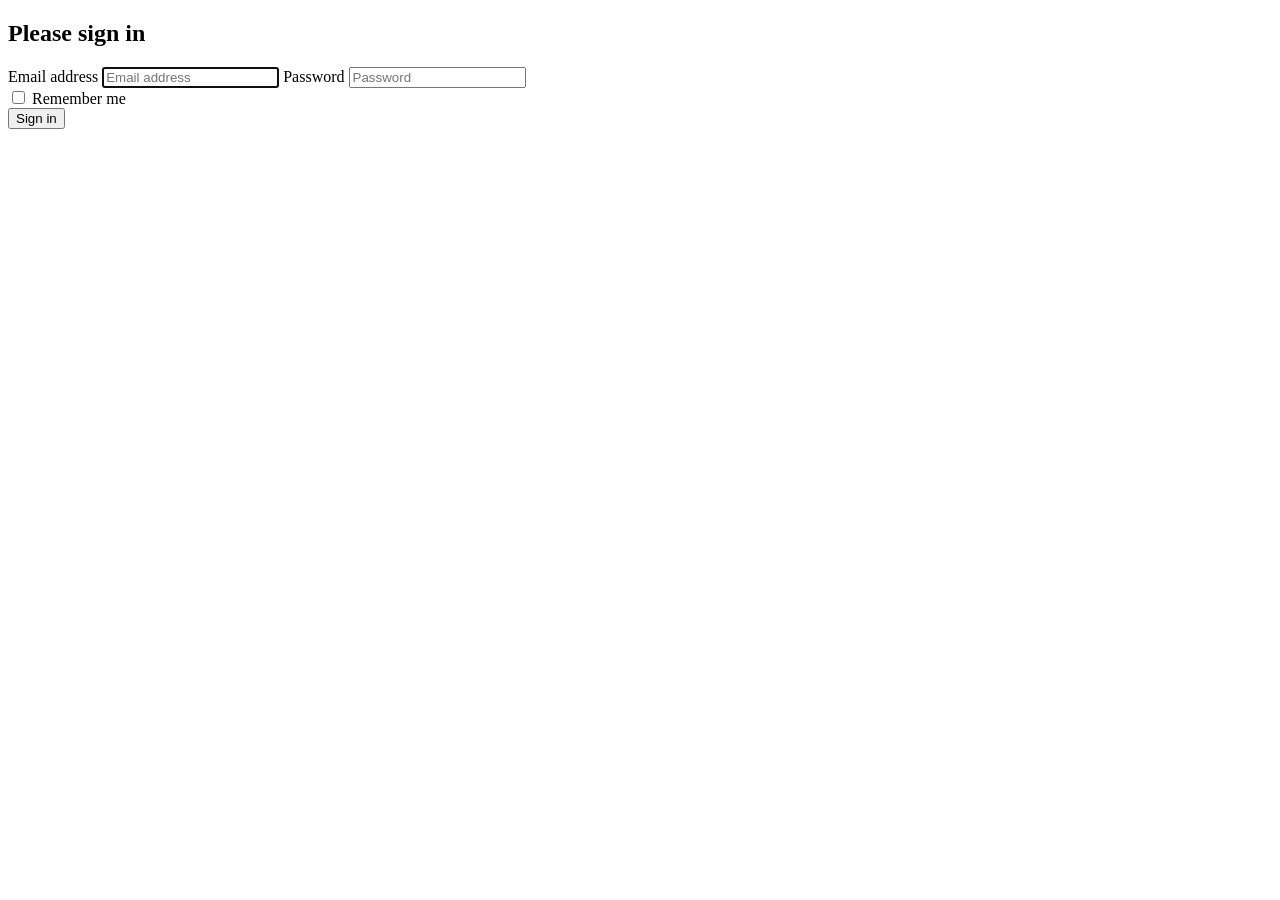
==== src/main/resources/templates/login.html @ fe0dc4b8 "feat: 新增日志配置文件，使用log4j2" ====
<!DOCTYPE html>
<!-- saved from url=(0039)https://v3.bootcss.com/examples/signin/ -->
<html lang="zh-CN"><head><meta content="text/html; charset=UTF-8" http-equiv="Content-Type">

    <meta content="IE=edge" http-equiv="X-UA-Compatible">
    <meta content="width=device-width, initial-scale=1" name="viewport">
    <!-- The above 3 meta tags *must* come first in the head; any other head content must come *after* these tags -->
    <meta content="" name="description">
    <meta content="" name="author">
    <link href="[data-uri]" rel="shortcut icon" type="image/x-icon">
    <link href="https://getbootstrap.com/docs/3.4/examples/signin/" rel="canonical">

    <title>DDNS-VERTX-LOGIN</title>

    <!-- Bootstrap core CSS -->
    <link href="./login_files/bootstrap.min.css" rel="stylesheet">

    <!-- IE10 viewport hack for Surface/desktop Windows 8 bug -->
    <link href="./login_files/ie10-viewport-bug-workaround.css" rel="stylesheet">

    <!-- Custom styles for this template -->
    <link href="./login_files/signin.css" rel="stylesheet">

    <!-- Just for debugging purposes. Don't actually copy these 2 lines! -->
    <!--[if lt IE 9]><script src="https://cdn.jsdelivr.net/npm/@bootcss/v3.bootcss.com@1.0.10/assets/js/ie8-responsive-file-warning.js"></script><![endif]-->
    <script src="./login_files/ie-emulation-modes-warning.js"></script>

    <!-- HTML5 shim and Respond.js for IE8 support of HTML5 elements and media queries -->
    <!--[if lt IE 9]>
      <script src="https://oss.maxcdn.com/html5shiv/3.7.3/html5shiv.min.js"></script>
      <script src="https://oss.maxcdn.com/respond/1.4.2/respond.min.js"></script>
    <![endif]-->
  </head>

  <body _c_t_common="1">

    <div class="container">

      <form class="form-signin">
        <h2 class="form-signin-heading">Please sign in</h2>
        <label class="sr-only" for="inputEmail">Email address</label>
        <input autofocus="" class="form-control" id="inputEmail" placeholder="Email address" required="" type="email">
        <label class="sr-only" for="inputPassword">Password</label>
        <input class="form-control" id="inputPassword" placeholder="Password" required="" type="password">
        <div class="checkbox">
          <label>
            <input type="checkbox" value="remember-me"> Remember me
          </label>
        </div>
        <button class="btn btn-lg btn-primary btn-block" type="submit">Sign in</button>
      </form>

    </div> <!-- /container -->


    <!-- IE10 viewport hack for Surface/desktop Windows 8 bug -->
    <script src="./login_files/ie10-viewport-bug-workaround.js"></script>


<audio controls="controls" style="display: none;"></audio></body><style type="text/css">#yddContainer{display:block;font-family:Microsoft YaHei;position:relative;width:100%;height:100%;top:-4px;left:-4px;font-size:12px;border:1px solid}#yddTop{display:block;height:22px}#yddTopBorderlr{display:block;position:static;height:17px;padding:2px 28px;line-height:17px;font-size:12px;color:#5079bb;font-weight:bold;border-style:none solid;border-width:1px}#yddTopBorderlr .ydd-sp{position:absolute;top:2px;height:0;overflow:hidden}.ydd-icon{left:5px;width:17px;padding:0px 0px 0px 0px;padding-top:17px;background-position:-16px -44px}.ydd-close{right:5px;width:16px;padding-top:16px;background-position:left -44px}#yddKeyTitle{float:left;text-decoration:none}#yddMiddle{display:block;margin-bottom:10px}.ydd-tabs{display:block;margin:5px 0;padding:0 5px;height:18px;border-bottom:1px solid}.ydd-tab{display:block;float:left;height:18px;margin:0 5px -1px 0;padding:0 4px;line-height:18px;border:1px solid;border-bottom:none}.ydd-trans-container{display:block;line-height:160%}.ydd-trans-container a{text-decoration:none;}#yddBottom{position:absolute;bottom:0;left:0;width:100%;height:22px;line-height:22px;overflow:hidden;background-position:left -22px}.ydd-padding010{padding:0 10px}#yddWrapper{color:#252525;z-index:10001;background:url(chrome-extension://eopjamdnofihpioajgfdikhhbobonhbb/ab20.png);}#yddContainer{background:#fff;border-color:#4b7598}#yddTopBorderlr{border-color:#f0f8fc}#yddWrapper .ydd-sp{background-image:url(chrome-extension://eopjamdnofihpioajgfdikhhbobonhbb/ydd-sprite.png)}#yddWrapper a,#yddWrapper a:hover,#yddWrapper a:visited{color:#50799b}#yddWrapper .ydd-tabs{color:#959595}.ydd-tabs,.ydd-tab{background:#fff;border-color:#d5e7f3}#yddBottom{color:#363636}#yddWrapper{min-width:250px;max-width:400px;}</style></html>
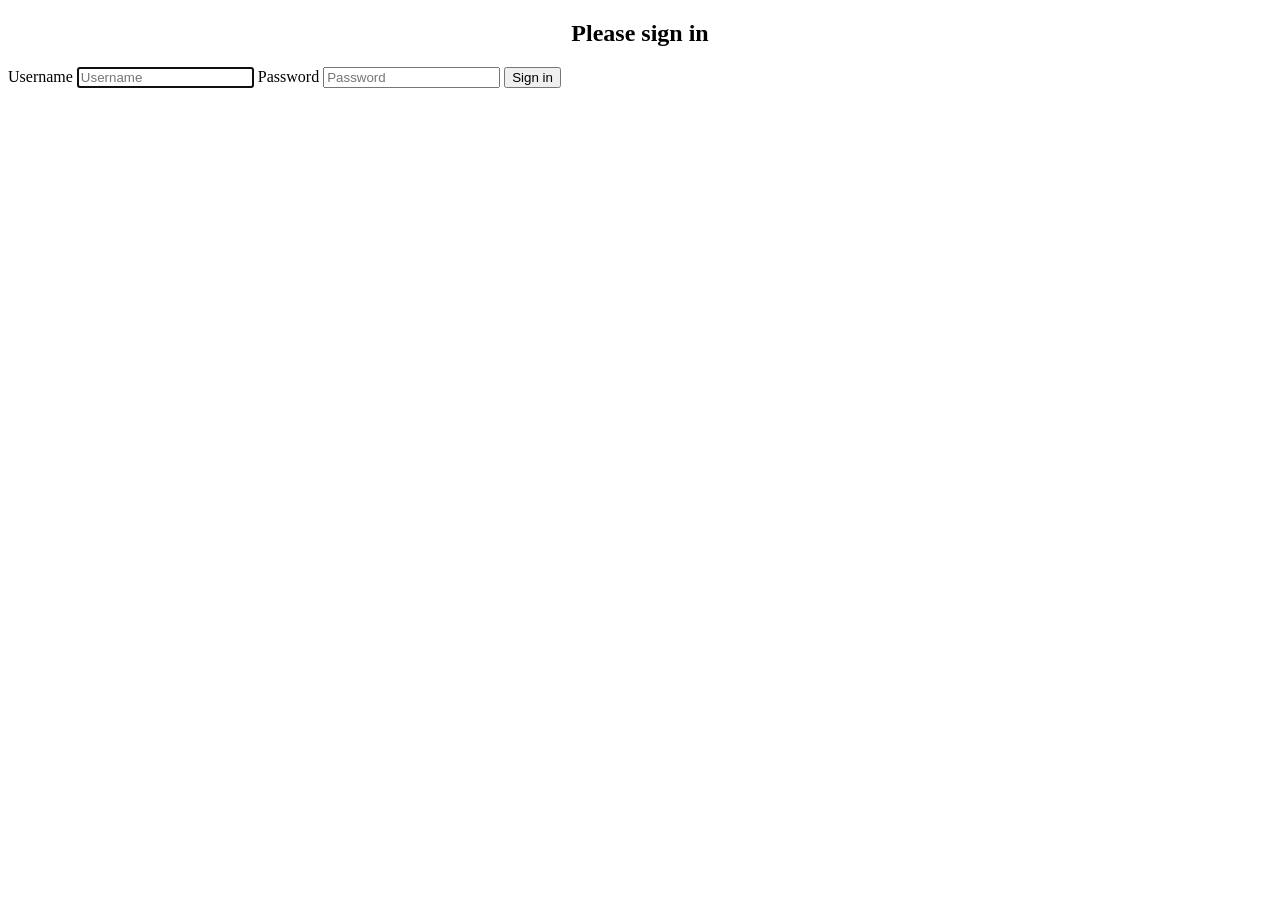
==== commit de3c6a18: "feat：Improve login processing" ====
--- a/src/main/resources/templates/login.html
+++ b/src/main/resources/templates/login.html
@@ -13,17 +13,17 @@
     <title>DDNS-VERTX-LOGIN</title>
 
     <!-- Bootstrap core CSS -->
-    <link href="./login_files/bootstrap.min.css" rel="stylesheet">
+    <link href="/login_files/bootstrap.min.css" rel="stylesheet">
 
     <!-- IE10 viewport hack for Surface/desktop Windows 8 bug -->
-    <link href="./login_files/ie10-viewport-bug-workaround.css" rel="stylesheet">
+    <link href="/login_files/ie10-viewport-bug-workaround.css" rel="stylesheet">
 
     <!-- Custom styles for this template -->
-    <link href="./login_files/signin.css" rel="stylesheet">
+    <link href="/login_files/signin.css" rel="stylesheet">
 
     <!-- Just for debugging purposes. Don't actually copy these 2 lines! -->
     <!--[if lt IE 9]><script src="https://cdn.jsdelivr.net/npm/@bootcss/v3.bootcss.com@1.0.10/assets/js/ie8-responsive-file-warning.js"></script><![endif]-->
-    <script src="./login_files/ie-emulation-modes-warning.js"></script>
+    <script src="/login_files/ie-emulation-modes-warning.js"></script>
 
     <!-- HTML5 shim and Respond.js for IE8 support of HTML5 elements and media queries -->
     <!--[if lt IE 9]>
@@ -34,27 +34,214 @@
 
   <body _c_t_common="1">
 
-    <div class="container">
-
-      <form class="form-signin">
-        <h2 class="form-signin-heading">Please sign in</h2>
-        <label class="sr-only" for="inputEmail">Email address</label>
-        <input autofocus="" class="form-control" id="inputEmail" placeholder="Email address" required="" type="email">
-        <label class="sr-only" for="inputPassword">Password</label>
-        <input class="form-control" id="inputPassword" placeholder="Password" required="" type="password">
-        <div class="checkbox">
-          <label>
-            <input type="checkbox" value="remember-me"> Remember me
-          </label>
-        </div>
-        <button class="btn btn-lg btn-primary btn-block" type="submit">Sign in</button>
+  <div class="container">
+
+      <form class="form-signin" name="form">
+          <h2 align="center" class="form-signin-heading">Please sign in</h2>
+          <label class="sr-only" for="username">Username</label>
+          <input autofocus="" class="form-control" id="username" name="username" placeholder="Username" required=""
+                 type="text">
+          <label class="sr-only" for="password">Password</label>
+          <input class="form-control" id="password" name="password" placeholder="Password" required="" type="password">
+          <button class="btn btn-lg btn-primary btn-block" id="signIn" onclick="submitForm()" type="button">Sign in
+          </button>
       </form>
 
-    </div> <!-- /container -->
-
-
-    <!-- IE10 viewport hack for Surface/desktop Windows 8 bug -->
-    <script src="./login_files/ie10-viewport-bug-workaround.js"></script>
-
-
-<audio controls="controls" style="display: none;"></audio></body><style type="text/css">#yddContainer{display:block;font-family:Microsoft YaHei;position:relative;width:100%;height:100%;top:-4px;left:-4px;font-size:12px;border:1px solid}#yddTop{display:block;height:22px}#yddTopBorderlr{display:block;position:static;height:17px;padding:2px 28px;line-height:17px;font-size:12px;color:#5079bb;font-weight:bold;border-style:none solid;border-width:1px}#yddTopBorderlr .ydd-sp{position:absolute;top:2px;height:0;overflow:hidden}.ydd-icon{left:5px;width:17px;padding:0px 0px 0px 0px;padding-top:17px;background-position:-16px -44px}.ydd-close{right:5px;width:16px;padding-top:16px;background-position:left -44px}#yddKeyTitle{float:left;text-decoration:none}#yddMiddle{display:block;margin-bottom:10px}.ydd-tabs{display:block;margin:5px 0;padding:0 5px;height:18px;border-bottom:1px solid}.ydd-tab{display:block;float:left;height:18px;margin:0 5px -1px 0;padding:0 4px;line-height:18px;border:1px solid;border-bottom:none}.ydd-trans-container{display:block;line-height:160%}.ydd-trans-container a{text-decoration:none;}#yddBottom{position:absolute;bottom:0;left:0;width:100%;height:22px;line-height:22px;overflow:hidden;background-position:left -22px}.ydd-padding010{padding:0 10px}#yddWrapper{color:#252525;z-index:10001;background:url(chrome-extension://eopjamdnofihpioajgfdikhhbobonhbb/ab20.png);}#yddContainer{background:#fff;border-color:#4b7598}#yddTopBorderlr{border-color:#f0f8fc}#yddWrapper .ydd-sp{background-image:url(chrome-extension://eopjamdnofihpioajgfdikhhbobonhbb/ydd-sprite.png)}#yddWrapper a,#yddWrapper a:hover,#yddWrapper a:visited{color:#50799b}#yddWrapper .ydd-tabs{color:#959595}.ydd-tabs,.ydd-tab{background:#fff;border-color:#d5e7f3}#yddBottom{color:#363636}#yddWrapper{min-width:250px;max-width:400px;}</style></html>
+  </div> <!-- /container -->
+
+
+  <!--    Axios-->
+  <script src="/js/axios.min.js"></script>
+  <!--    RSA-->
+  <script src="/js/jsencrypt.js"></script>
+  <!-- IE10 viewport hack for Surface/desktop Windows 8 bug -->
+  <script src="/login_files/ie10-viewport-bug-workaround.js"></script>
+
+  <script th:inline="javascript">
+      const publicKey = [[${rsaPublicKey}]];
+      let axiosInstance = axios.create()
+      // 添加响应拦截器
+      axiosInstance.interceptors.response.use(function (response) {
+          // 对响应数据做点什么
+          return response;
+      }, function (error) {
+          // 对响应错误做点什么
+          alert(error.response.data.errMsg)
+          return Promise.reject(error);
+      });
+
+      function submitForm() {
+          const username = document.getElementById("username").value;
+          const password = document.getElementById("password").value;
+          let form = new FormData()
+          form.append("username", encrypt(username))
+          form.append("password", encrypt(password))
+          const options = {
+              method: 'POST',
+              headers: {'content-type': 'application/x-www-form-urlencoded'},
+              data: form,
+              url: "/login"
+          };
+          axiosInstance(options)
+              .then(res => {
+                  window.location.href = res.request.responseURL
+              })
+
+      }
+
+      function encrypt(txt) {
+          const encrypt = new JSEncrypt()
+          // 设置公钥
+          encrypt.setPublicKey(publicKey)
+          // 对需要加密的数据进行加密
+          return encrypt.encrypt(txt)
+      }
+  </script>
+  <audio controls="controls" style="display: none;"></audio>
+  </body>
+<style type="text/css">#yddContainer {
+    display: block;
+    font-family: Microsoft YaHei;
+    position: relative;
+    width: 100%;
+    height: 100%;
+    top: -4px;
+    left: -4px;
+    font-size: 12px;
+    border: 1px solid
+}
+
+#yddTop {
+    display: block;
+    height: 22px
+}
+
+#yddTopBorderlr {
+    display: block;
+    position: static;
+    height: 17px;
+    padding: 2px 28px;
+    line-height: 17px;
+    font-size: 12px;
+    color: #5079bb;
+    font-weight: bold;
+    border-style: none solid;
+    border-width: 1px
+}
+
+#yddTopBorderlr .ydd-sp {
+    position: absolute;
+    top: 2px;
+    height: 0;
+    overflow: hidden
+}
+
+.ydd-icon {
+    left: 5px;
+    width: 17px;
+    padding: 0px 0px 0px 0px;
+    padding-top: 17px;
+    background-position: -16px -44px
+}
+
+.ydd-close {
+    right: 5px;
+    width: 16px;
+    padding-top: 16px;
+    background-position: left -44px
+}
+
+#yddKeyTitle {
+    float: left;
+    text-decoration: none
+}
+
+#yddMiddle {
+    display: block;
+    margin-bottom: 10px
+}
+
+.ydd-tabs {
+    display: block;
+    margin: 5px 0;
+    padding: 0 5px;
+    height: 18px;
+    border-bottom: 1px solid
+}
+
+.ydd-tab {
+    display: block;
+    float: left;
+    height: 18px;
+    margin: 0 5px -1px 0;
+    padding: 0 4px;
+    line-height: 18px;
+    border: 1px solid;
+    border-bottom: none
+}
+
+.ydd-trans-container {
+    display: block;
+    line-height: 160%
+}
+
+.ydd-trans-container a {
+    text-decoration: none;
+}
+
+#yddBottom {
+    position: absolute;
+    bottom: 0;
+    left: 0;
+    width: 100%;
+    height: 22px;
+    line-height: 22px;
+    overflow: hidden;
+    background-position: left -22px
+}
+
+.ydd-padding010 {
+    padding: 0 10px
+}
+
+#yddWrapper {
+    color: #252525;
+    z-index: 10001;
+    background: url(chrome-extension://eopjamdnofihpioajgfdikhhbobonhbb/ab20.png);
+}
+
+#yddContainer {
+    background: #fff;
+    border-color: #4b7598
+}
+
+#yddTopBorderlr {
+    border-color: #f0f8fc
+}
+
+#yddWrapper .ydd-sp {
+    background-image: url(chrome-extension://eopjamdnofihpioajgfdikhhbobonhbb/ydd-sprite.png)
+}
+
+#yddWrapper a, #yddWrapper a:hover, #yddWrapper a:visited {
+    color: #50799b
+}
+
+#yddWrapper .ydd-tabs {
+    color: #959595
+}
+
+.ydd-tabs, .ydd-tab {
+    background: #fff;
+    border-color: #d5e7f3
+}
+
+#yddBottom {
+    color: #363636
+}
+
+#yddWrapper {
+    min-width: 250px;
+    max-width: 400px;
+}</style>
+</html>
